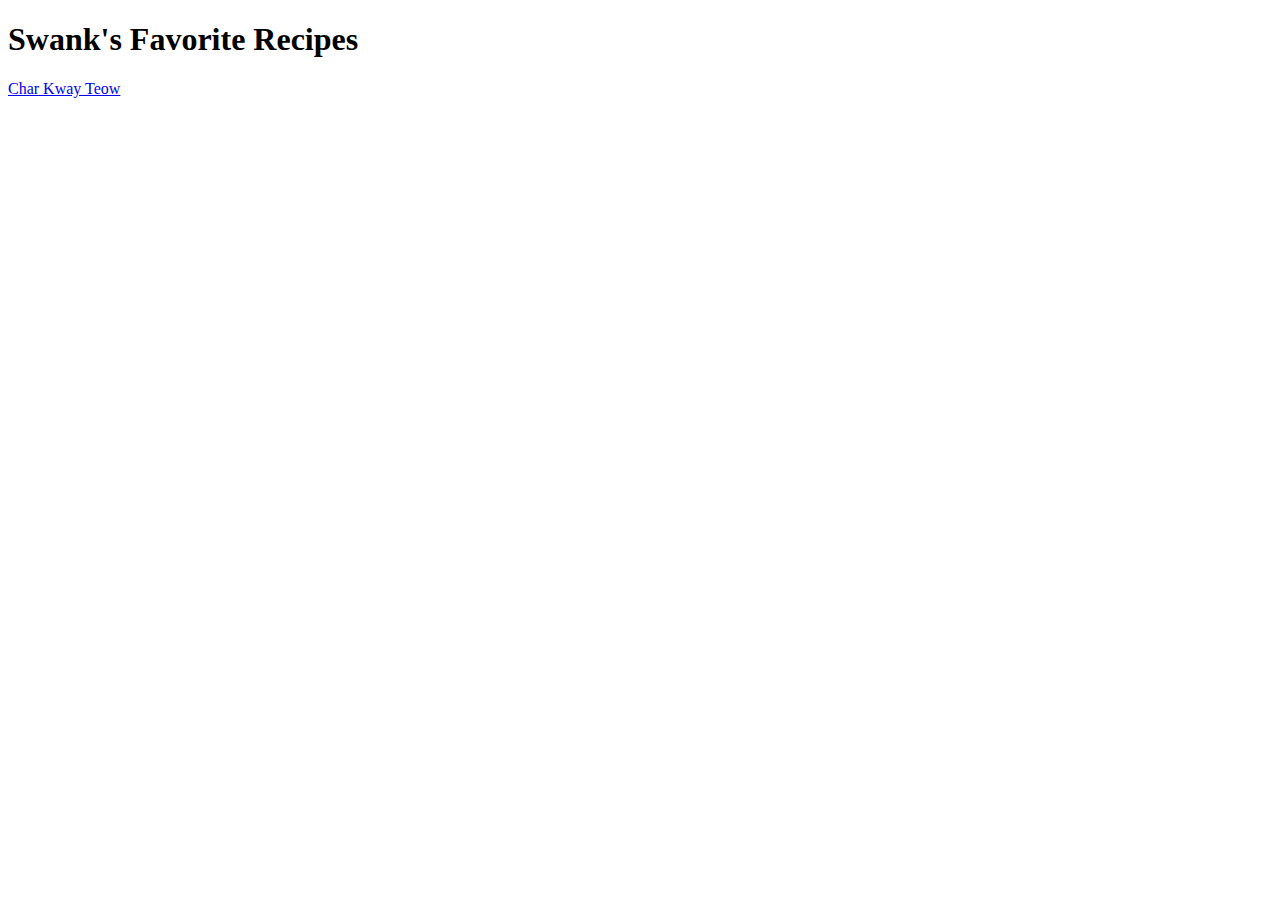
==== index.html @ 67bbfdf8 "Add index.html, recipes folder, first recipe" ====
<!DOCTYPE html>
<html lang="en">
<head>
    <meta charset="UTF-8">
    <meta http-equiv="X-UA-Compatible" content="IE=edge">
    <meta name="viewport" content="width=device-width, initial-scale=1.0">
    <title>Swank's Kitchen</title>
</head>
<body>
    <h1>Swank's Favorite Recipes</h1>
    <a href="recipes/kwayteow.html">Char Kway Teow</a>
</body>
</html>
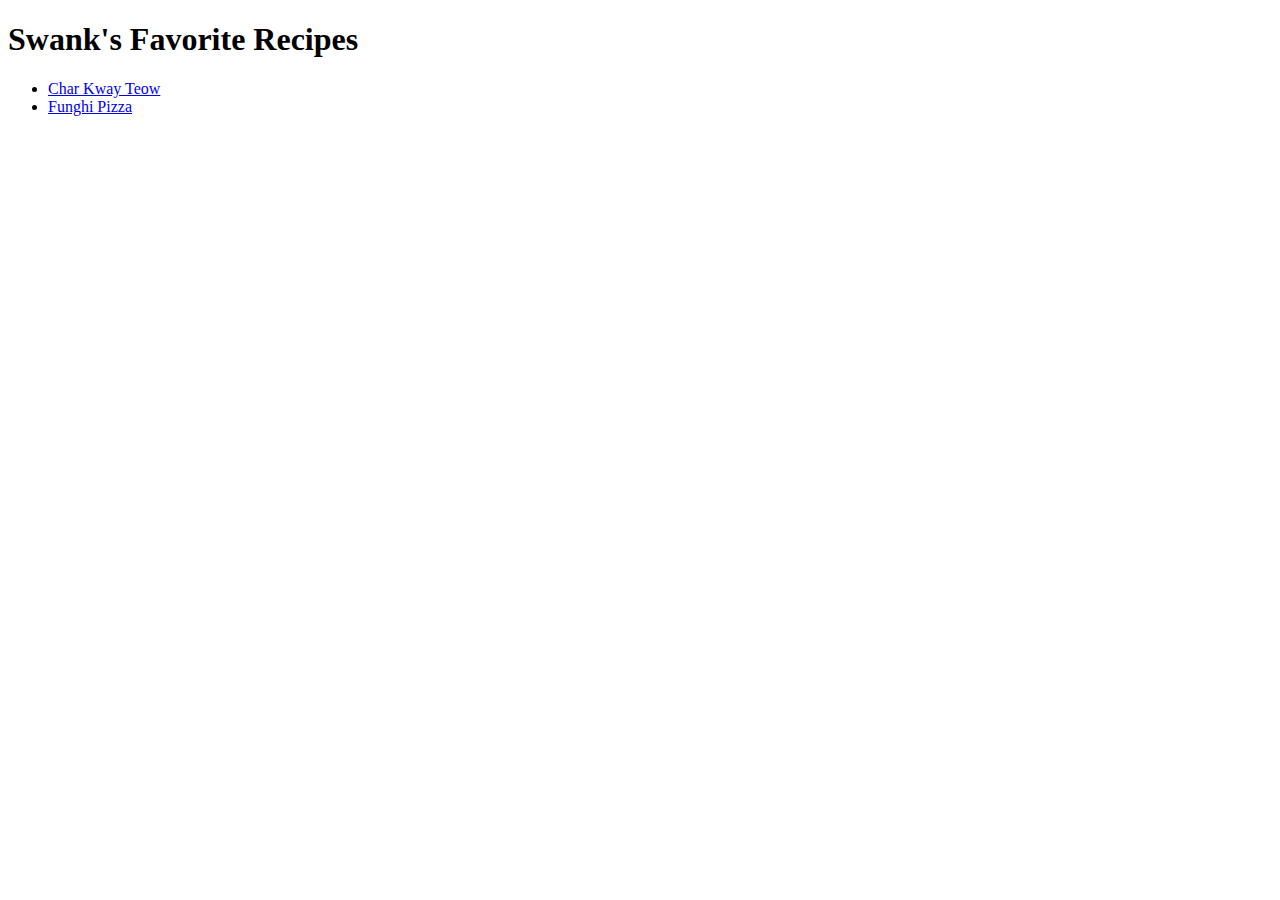
==== commit de4949e9: "Finish first recipe add pizza recipe page" ====
--- a/index.html
+++ b/index.html
@@ -8,6 +8,9 @@
 </head>
 <body>
     <h1>Swank's Favorite Recipes</h1>
-    <a href="recipes/kwayteow.html">Char Kway Teow</a>
+    <ul>
+        <li><a href="recipes/kwayteow.html">Char Kway Teow</a></li>
+        <li><a href="recipes/pizza.html">Funghi Pizza</a></li>
+    </ul>
 </body>
 </html>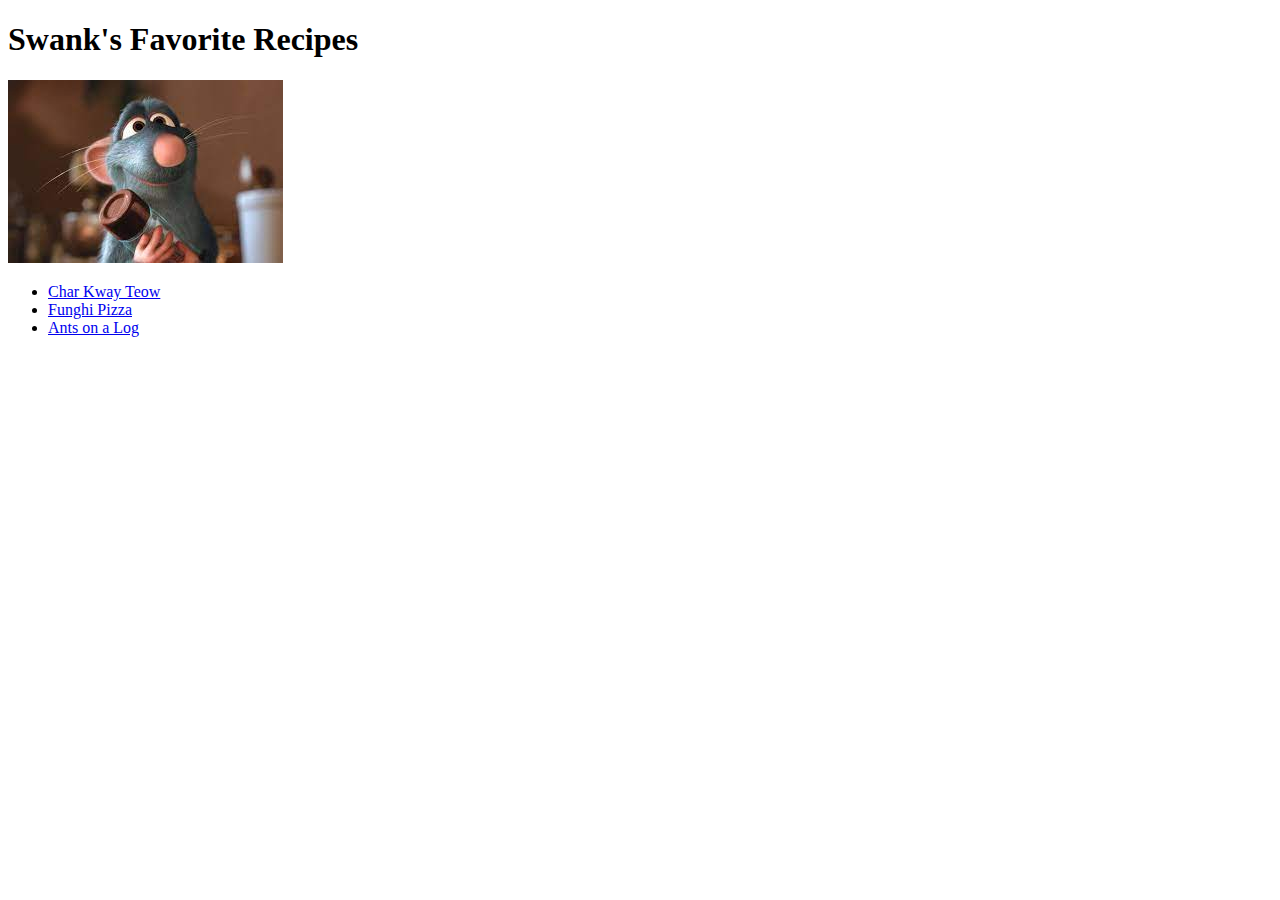
==== commit ec3b9bfa: "Finish building recipe pages" ====
--- a/index.html
+++ b/index.html
@@ -8,9 +8,11 @@
 </head>
 <body>
     <h1>Swank's Favorite Recipes</h1>
+    <img src="[data-uri]" alt="Remy the Rat">
     <ul>
         <li><a href="recipes/kwayteow.html">Char Kway Teow</a></li>
         <li><a href="recipes/pizza.html">Funghi Pizza</a></li>
+        <li><a href="recipes/antslog.html">Ants on a Log</a></li>
     </ul>
 </body>
 </html>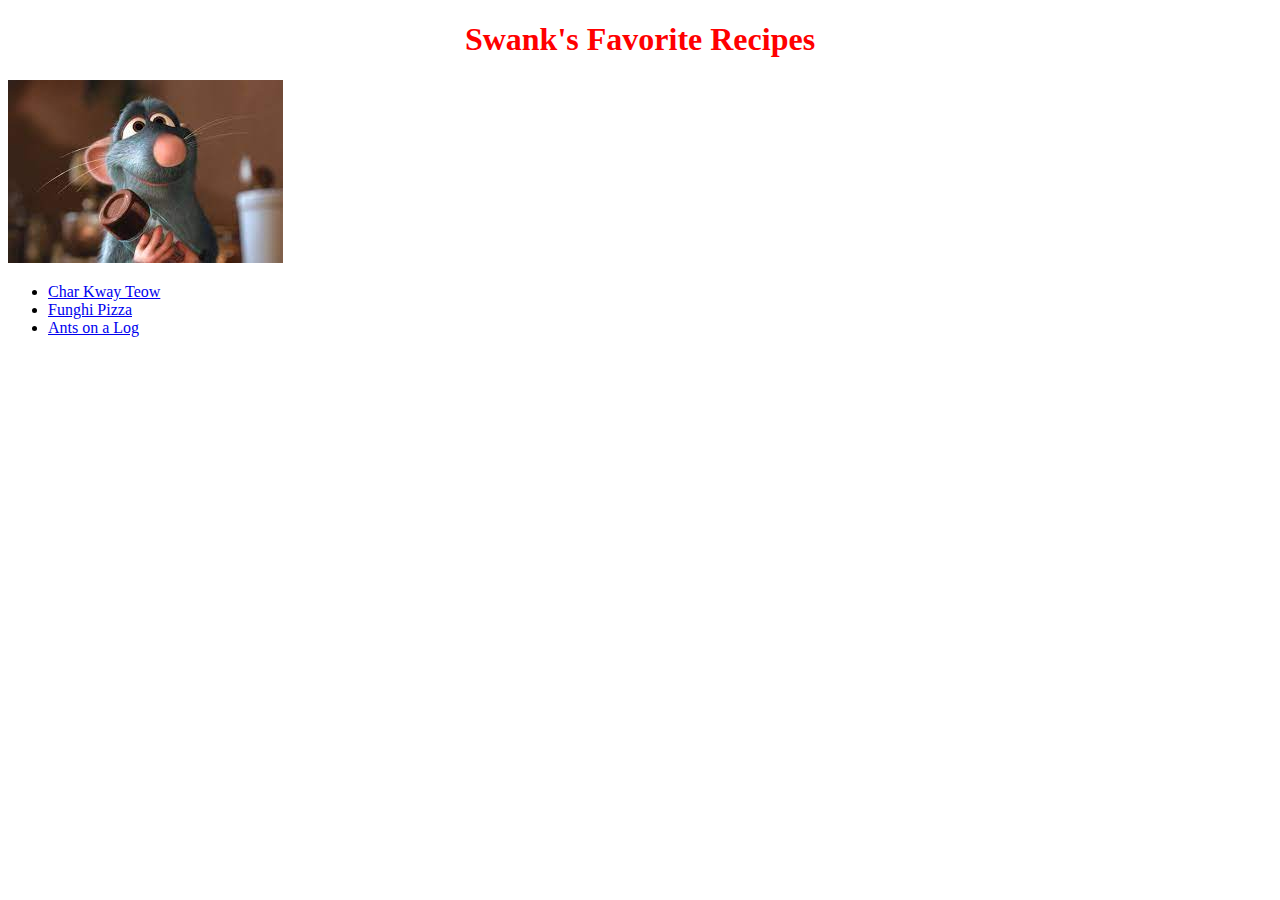
==== commit 7dc403d8: "Add css" ====
--- a/index.html
+++ b/index.html
@@ -4,15 +4,17 @@
     <meta charset="UTF-8">
     <meta http-equiv="X-UA-Compatible" content="IE=edge">
     <meta name="viewport" content="width=device-width, initial-scale=1.0">
+    <link rel="stylesheet" href="styles.css">
     <title>Swank's Kitchen</title>
 </head>
 <body>
-    <h1>Swank's Favorite Recipes</h1>
+    <h1 class="page-title">Swank's Favorite Recipes</h1>
     <img src="[data-uri]" alt="Remy the Rat">
     <ul>
-        <li><a href="recipes/kwayteow.html">Char Kway Teow</a></li>
-        <li><a href="recipes/pizza.html">Funghi Pizza</a></li>
-        <li><a href="recipes/antslog.html">Ants on a Log</a></li>
+        <li><a href="recipes/kwayteow.html" class="list">Char Kway Teow</a></li>
+        <li><a href="recipes/pizza.html" class="list">Funghi Pizza</a></li>
+        <li><a href="recipes/antslog.html" class="list">Ants on a Log</a></li>
     </ul>
+    <footer></footer>
 </body>
 </html>--- a/styles.css
+++ b/styles.css
@@ -0,0 +1,4 @@
+.page-title{
+    color: #ff0000;
+    text-align: center;
+}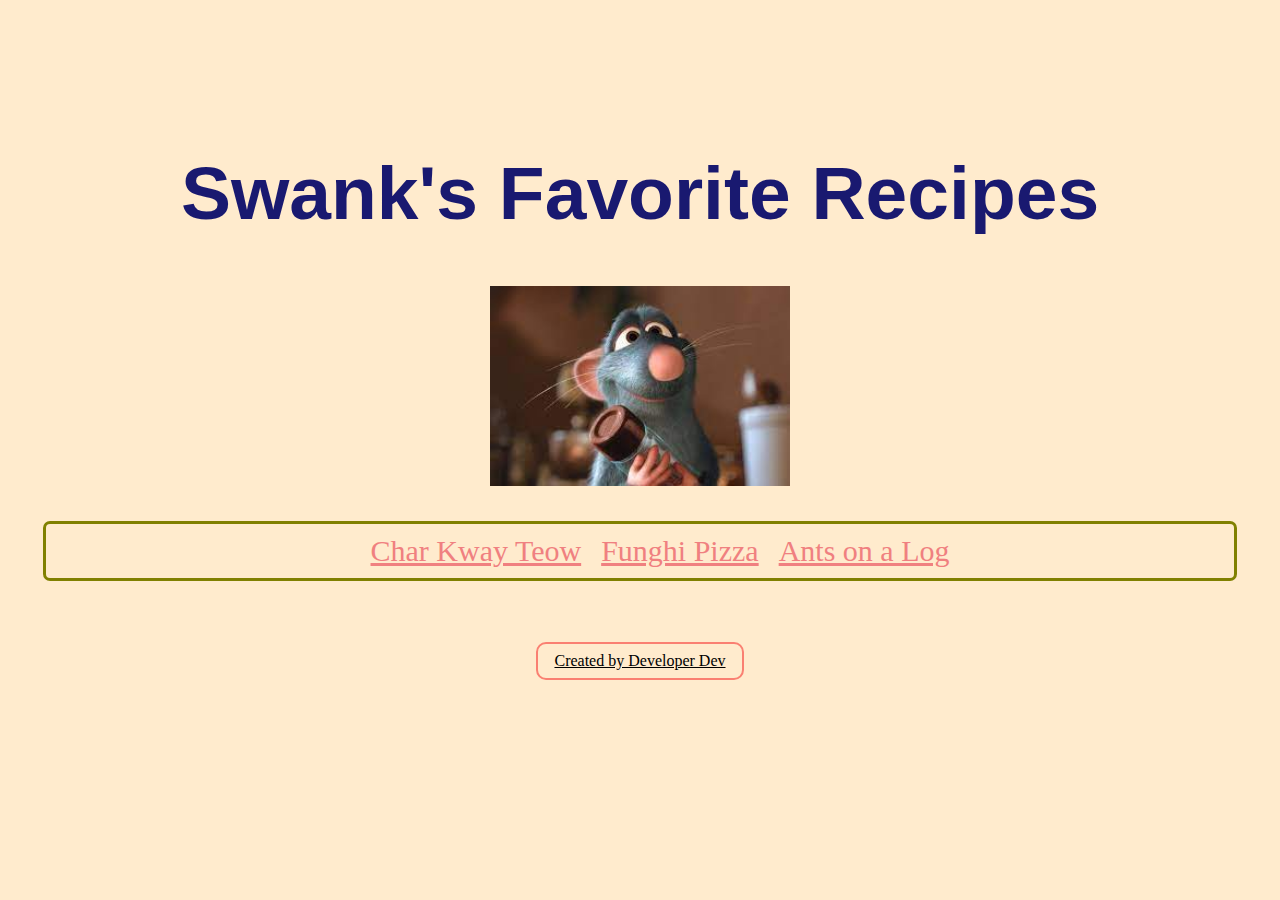
==== commit baa1ab79: "Add some styling" ====
--- a/index.html
+++ b/index.html
@@ -7,14 +7,26 @@
     <link rel="stylesheet" href="styles.css">
     <title>Swank's Kitchen</title>
 </head>
-<body>
-    <h1 class="page-title">Swank's Favorite Recipes</h1>
-    <img src="[data-uri]" alt="Remy the Rat">
-    <ul>
-        <li><a href="recipes/kwayteow.html" class="list">Char Kway Teow</a></li>
-        <li><a href="recipes/pizza.html" class="list">Funghi Pizza</a></li>
-        <li><a href="recipes/antslog.html" class="list">Ants on a Log</a></li>
-    </ul>
-    <footer></footer>
-</body>
+<div id="body">
+    <body>
+        <div class="title-container">
+         <h1 class="page-title">Swank's Favorite Recipes</h1>
+        </div>
+        <div class="title-image-container">
+            <img class="title-image" src="[data-uri]" alt="Remy the Rat">
+        </div>
+        <div class="link-list">
+            <ul class="links">
+                <li><a href="recipes/kwayteow.html" class="list">Char Kway Teow</a></li>
+                <li><a href="recipes/pizza.html" class="list">Funghi Pizza</a></li>
+                <li><a href="recipes/antslog.html" class="list">Ants on a Log</a></li>
+            </ul>
+        </div>
+    <div class="footer">
+        <footer class="Acknowlegements">
+            <p class="footer"><a id="footie" href="https://github.com/SwankSkywalker">Created by Developer Dev</a></p>
+        </footer>
+    </div>
+    </body>
+</div>
 </html>--- a/styles.css
+++ b/styles.css
@@ -1,4 +1,57 @@
+body{
+    background-color: blanchedalmond;
+}
+
 .page-title{
-    color: #ff0000;
+    color: midnightblue;
     text-align: center;
-}+    margin-top: 2em;
+    font-family: sans-serif;
+    font-size: 75px;
+}
+
+.title-image {
+    height: auto;
+    width: 300px;
+    display: block;
+    margin-left: auto;
+    margin-right: auto;
+}
+
+.link-list{
+    display: flex;
+    justify-content: center;
+    margin: 35px;
+    border: 3px solid olive;
+    border-radius: 7px;
+}
+
+.links{
+    text-align: center;
+    list-style: none;
+    margin: 10px;
+    display: flex;
+    gap: 20px;
+}
+
+.list {
+    color: lightcoral;
+    text-align: center;
+    font-size: 30px;
+}
+
+.footer{
+    display: flex;
+    justify-content: center;
+    padding: 5px;
+}
+
+#footie{
+    color: black;
+    padding: 8px 16px;
+    border: 2px solid salmon;
+    border-radius: 10px;
+}
+
+
+
